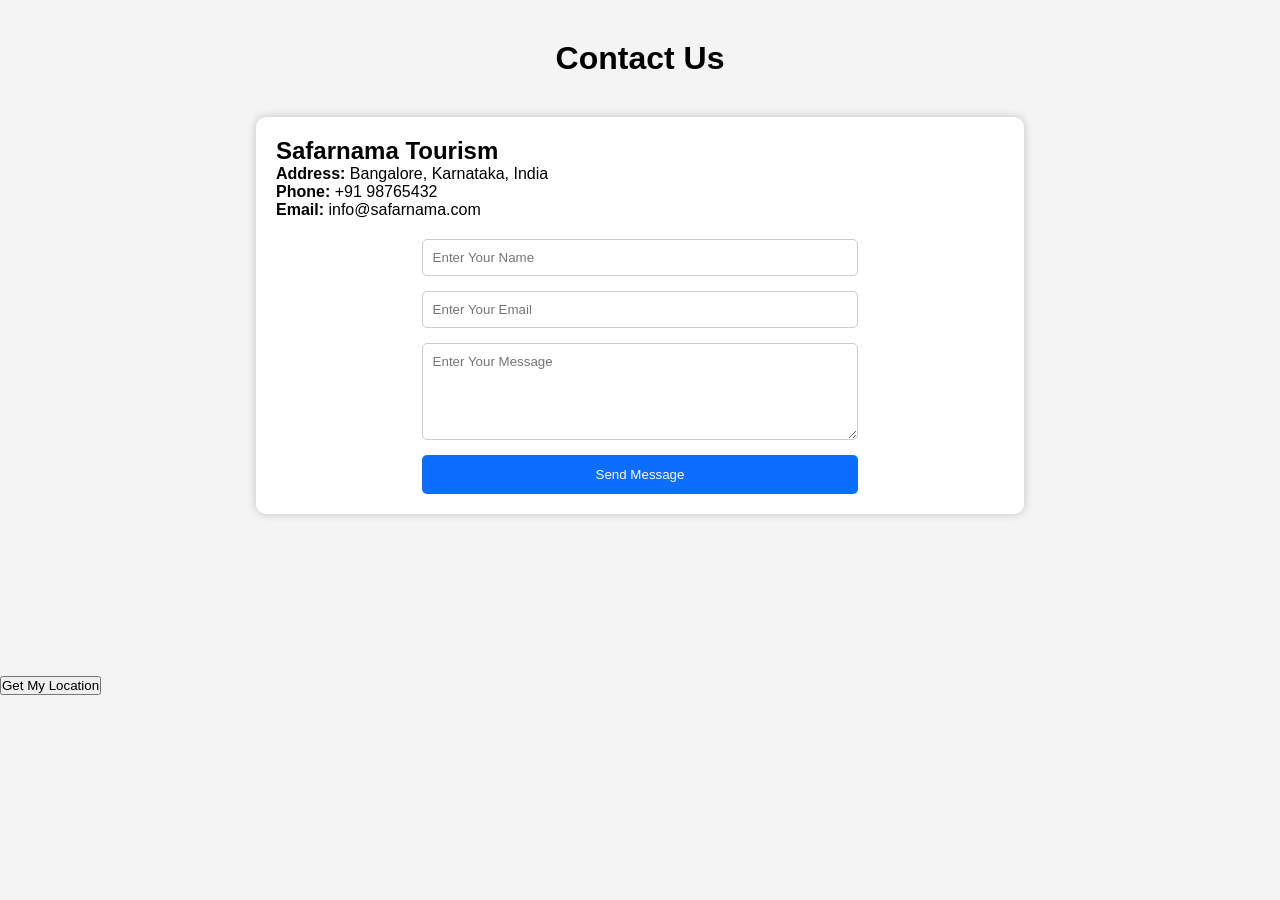
==== contact.html @ 03fe948d "Commit" ====
<!DOCTYPE html>
<html>
<head>
    <title>Contact Us</title>
    <link rel="stylesheet" href="style.css">
</head>
<body>

    <h1 class="page-title">Contact Us</h1>

    <div class="contact-container">
        <h2>Safarnama Tourism</h2>
        <p><strong>Address:</strong> Bangalore, Karnataka, India</p>
        <p><strong>Phone:</strong> +91 98765432</p>
        <p><strong>Email:</strong> info@safarnama.com</p>
        <form class="contact-form">
            <input type="text" placeholder="Enter Your Name">
            <input type="email" placeholder="Enter Your Email">
            <textarea rows="5" placeholder="Enter Your Message"></textarea>
            <button type="button" onclick="openModal()">Send Message</button>
        </form>
    </div>
    <br><br><br><br><br><br><br><br><br>
    <button onclick="getLocation()">Get My Location</button>
    <p id="location"></p>

    <script>
    function getLocation() {
        navigator.geolocation.getCurrentPosition(function(position) {
            document.getElementById("location").innerHTML =
            "Latitude: " + position.coords.latitude +
            "<br>Longitude: " + position.coords.longitude;
        });
    }
    </script>

    <div id="contactModal" class="modal">
        <div class="modal-content">
            <h2>Thank You!</h2>
            <p>Your message has been sent successfully.</p>
            <p>We will contact you soon.</p>
            <button onclick="closeModal()" class="close-btn">
                Close
            </button>
        </div>
    </div>

    <script>
    function openModal() {
        document.getElementById("contactModal").style.display = "block";
    }

    function closeModal() {
        document.getElementById("contactModal").style.display = "none";
    }
    </script>

</body>
</html>
---- style.css ----
*{
    margin:0;
    padding:0;
    box-sizing:border-box;
    font-family:Arial, sans-serif;
}

body{
    background:#f4f4f4;
}

header{
    background:#0d6efd;
    padding:15px 50px;
}

nav{
    display:flex;
    justify-content:space-between;
    align-items:center;
}

.logo{
    color:white;
}

nav ul{
    list-style:none;
    display:flex;
}

nav ul li{
    margin-left:25px;
}

nav ul li a{
    color:white;
    text-decoration:none;
    font-weight:bold;
}


.hero{
    height:90vh;
    background:url("https://www.shutterstock.com/shutterstock/videos/1111267475/thumb/1.jpg?ip=x480") center/cover;
    display:flex;
    justify-content:center;
    align-items:center;
    text-align:center;
    color:white;
}

.hero-content{
    background:rgba(0,0,0,0.5);
    padding:30px;
    border-radius:10px;
}

.hero h1{
    font-size:55px;
}

.hero p{
    margin:20px 0;
}

.btn{
    background:#ff9800;
    color:white;
    padding:12px 25px;
    text-decoration:none;
    border-radius:5px;
}



.destinations{
    padding:60px;
    text-align:center;
}

.cards{
    display:flex;
    gap:20px;
    justify-content:center;
    margin-top:30px;
}

.card{
    width:300px;
    background:white;
    border-radius:10px;
    overflow:hidden;
    box-shadow:0 2px 10px rgba(0,0,0,0.2);
}

.card img{
    width:100%;
    height:200px;
    object-fit:cover;
}

.card h3{
    margin:10px;
}

.card p{
    padding:10px;
}

.features{
    padding:60px;
    text-align:center;
    background:white;
}

.feature-box{
    display:flex;
    justify-content:center;
    gap:30px;
    margin-top:30px;
}

.feature-box div{
    background:#e9ecef;
    padding:20px;
    width:250px;
    border-radius:10px;
}



footer{
    background:#0d6efd;
    color:white;
    text-align:center;
    padding:20px;
}

.page-title{
    text-align:center;
    margin:40px;
}

.package-table{
    width:80%;
    margin:auto;
    border-collapse:collapse;
}

.package-table th,
.package-table td{
    border:1px solid #ddd;
    padding:15px;
    text-align:center;
}

.contact-form{
    width:60%;
    margin:auto;
    display:flex;
    flex-direction:column;
    gap:15px;
}

.contact-form input,
.contact-form textarea{
    padding:10px;
}

.contact-form button{
    background:#0d6efd;
    color:white;
    border:none;
    padding:12px;
}

#map{
    height:450px;
    width:80%;
    margin:30px auto;
}

.contact-container{
    width:60%;
    margin:auto;
    background:white;
    padding:20px;
    border-radius:10px;
    box-shadow:0 0 10px rgba(0,0,0,0.2);
}

.contact-form{
    display:flex;
    flex-direction:column;
    gap:15px;
    margin-top:20px;
}

.contact-form input,
.contact-form textarea{
    padding:10px;
    border:1px solid #ccc;
    border-radius:5px;
}

.contact-form button{
    background:#0d6efd;
    color:white;
    border:none;
    padding:12px;
    border-radius:5px;
    cursor:pointer;
}

.contact-form button:hover{
    background:#084298;
}

.gallery{
    display:grid;
    grid-template-columns: repeat(4,1fr);
    gap:20px;
}



.modal{
    display:none;
    position:fixed;
    top:0;
    left:0;
    width:100%;
    height:100%;
    background:rgba(0,0,0,0.5);
}

.modal-content{
    background:white;
    width:350px;
    padding:25px;
    margin:150px auto;
    text-align:center;
    border-radius:10px;
}

.close-btn{
    background:#0d6efd;
    color:white;
    border:none;
    padding:10px 20px;
    border-radius:5px;
    cursor:pointer;
}
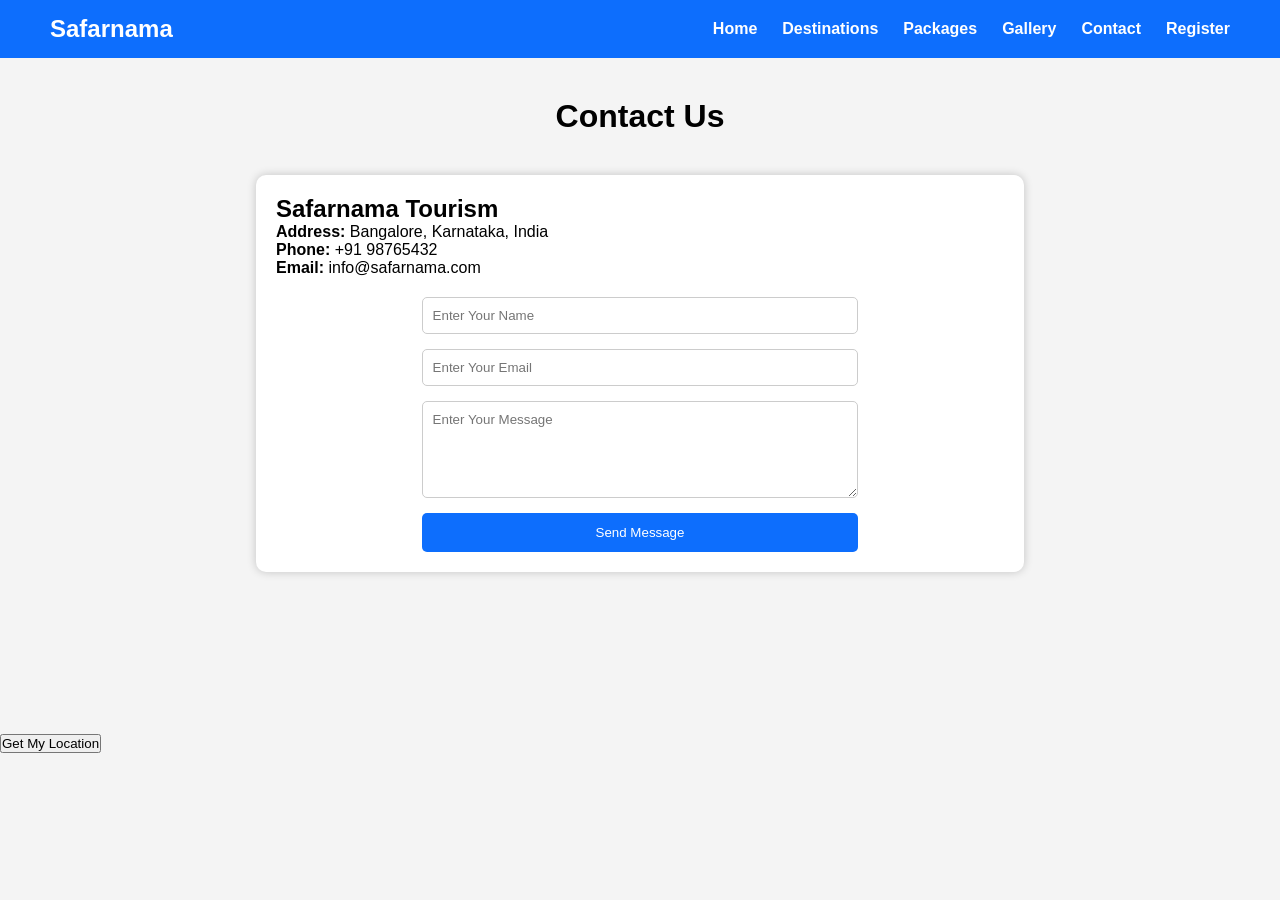
==== commit edea3c69: "Added registration page with validation and local storage" ====
--- a/contact.html
+++ b/contact.html
@@ -5,6 +5,20 @@
     <link rel="stylesheet" href="style.css">
 </head>
 <body>
+
+    <header>
+        <nav>
+            <h2 class="logo">Safarnama</h2>
+            <ul>
+                <li><a href="index.html">Home</a></li>
+                <li><a href="destinations.html">Destinations</a></li>
+                <li><a href="packages.html">Packages</a></li>
+                <li><a href="gallery.html">Gallery</a></li>
+                <li><a href="contact.html">Contact</a></li>
+                <li><a href="registration.html">Register</a></li>
+            </ul>
+        </nav>
+    </header>
 
     <h1 class="page-title">Contact Us</h1>
 
--- a/style.css
+++ b/style.css
@@ -251,4 +251,75 @@
     padding:10px 20px;
     border-radius:5px;
     cursor:pointer;
+}
+
+
+/* Registration Page */
+.registration-section{
+    padding:120px 8%;
+}
+
+.registration-container{
+    width:60%;
+    margin:auto;
+    background:white;
+    padding:30px;
+    border-radius:10px;
+    box-shadow:0 0 10px rgba(0,0,0,0.2);
+}
+
+#registrationForm{
+    display:flex;
+    flex-direction:column;
+    gap:15px;
+}
+
+#registrationForm input,
+#registrationForm select{
+    padding:12px;
+    border:1px solid #ccc;
+    border-radius:5px;
+    font-size:16px;
+}
+
+#registrationForm button{
+    background:#0d6efd;
+    color:white;
+    border:none;
+    padding:12px;
+    border-radius:5px;
+    cursor:pointer;
+    font-size:16px;
+}
+
+#registrationForm button:hover{
+    background:#084298;
+}
+
+#card{
+    width:60%;
+    margin:30px auto;
+    background:white;
+    padding:20px;
+    border-radius:10px;
+    box-shadow:0 0 10px rgba(0,0,0,0.2);
+    display:none;
+}
+
+#card h2{
+    color:#0d6efd;
+    margin-bottom:15px;
+}
+
+#card p{
+    margin:8px 0;
+}
+
+@media(max-width:768px){
+
+.registration-container,
+#card{
+    width:95%;
+}
+
 }
